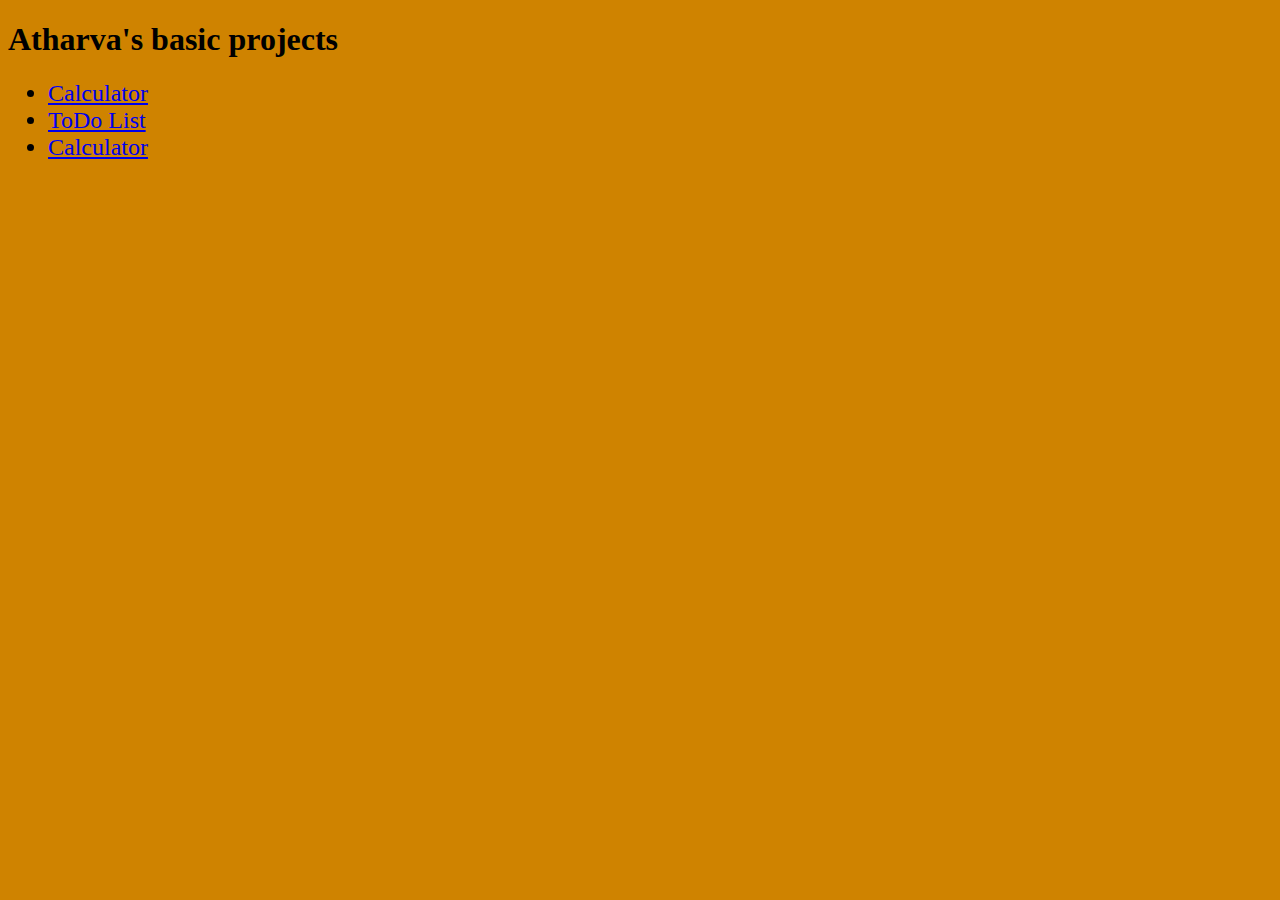
==== index.html @ 689c16a5 "renamed the html" ====
<!DOCTYPE html>
<html lang="en">
<head>
    <meta charset="UTF-8">
    <meta http-equiv="X-UA-Compatible" content="IE=edge">
    <meta name="viewport" content="width=device-width, initial-scale=1.0">
    <link rel="stylesheet"  href="project.css">
    <title>Document</title>
</head>
<body>
    <h1>
         Atharva's basic projects
    </h1>
    <ul>
        <li>    <a href="Calculator/index.html"> Calculator </a>
        </li>
        <li>    <a href="ToDoList/index.html"> ToDo List </a>
        </li>
        <li>    <a href="sidebar/index.html"> Calculator </a>
        </li>
    </ul>


</body>
</html>
---- project.css ----
body {
  background-color: #cf8300;
  background-image: url("https://www.transparenttextures.com/patterns/green-gobbler.png");
}

ul {
  margin: auto;
  /* text-align: center; */
  font-size: x-large;
}
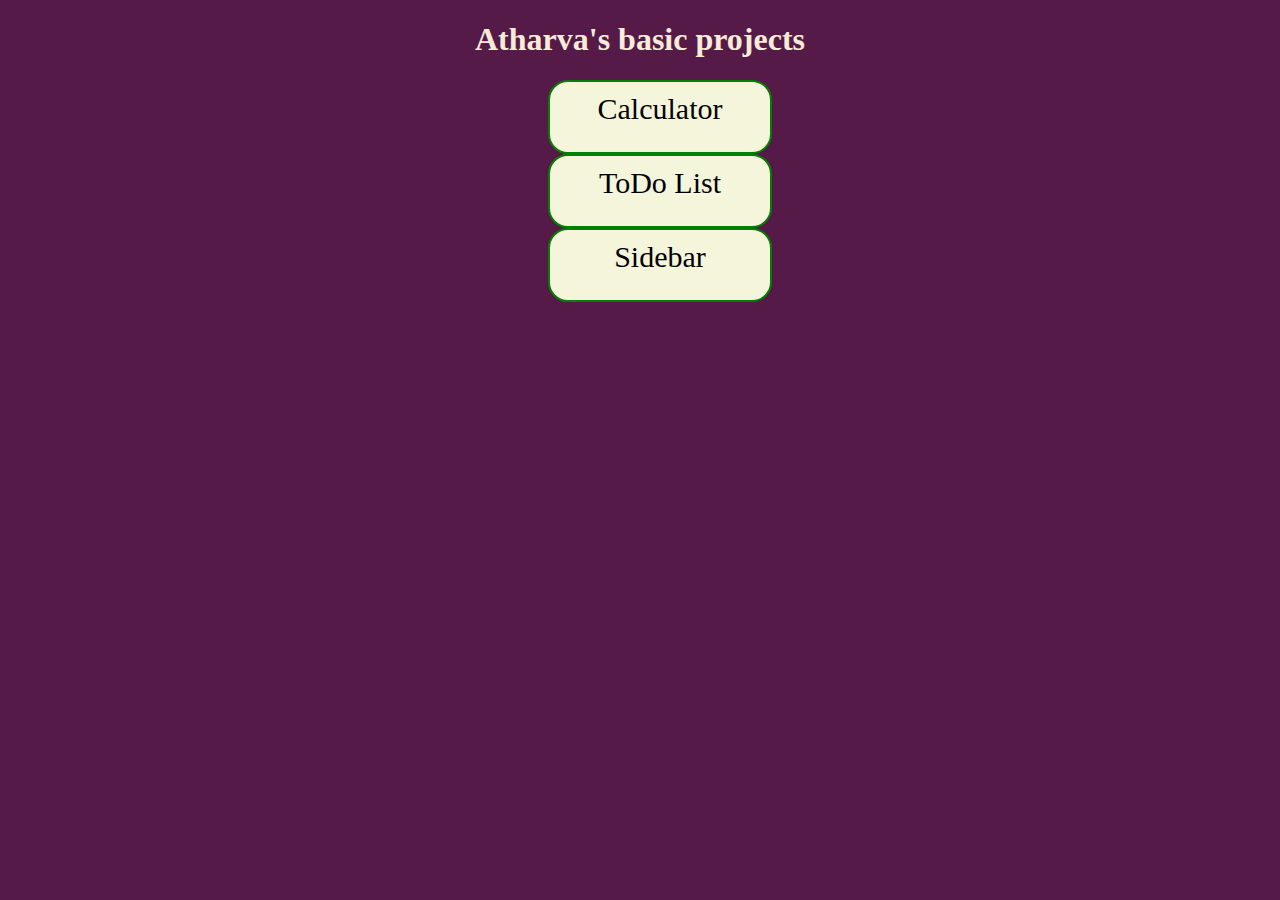
==== commit 80de886c: "added some css to parent" ====
--- a/index.html
+++ b/index.html
@@ -7,6 +7,7 @@
     <link rel="stylesheet"  href="project.css">
     <title>Document</title>
 </head>
+
 <body>
     <h1>
          Atharva's basic projects
@@ -16,9 +17,9 @@
         </li>
         <li>    <a href="ToDoList/index.html"> ToDo List </a>
         </li>
-        <li>    <a href="sidebar/index.html"> Calculator </a>
+        <li>    <a href="sidebar/index.html"> Sidebar  </a>
         </li>
-    </ul>
+    </ul> 
 
 
 </body>
--- a/project.css
+++ b/project.css
@@ -1,10 +1,46 @@
 body {
-  background-color: #cf8300;
+  background-color: #551a48;
   background-image: url("https://www.transparenttextures.com/patterns/green-gobbler.png");
 }
+h1{
+  color: antiquewhite;
+  text-align: center;
+}
 
-ul {
-  margin: auto;
+ul{
+  /* margin: auto; */
   /* text-align: center; */
-  font-size: x-large;
+  /* font-size: x-large; */
+  list-style:none;
 }
+a{
+  text-decoration: none;
+}
+
+li{
+  border: 2px solid green;
+  border-radius: 20px;
+  margin : auto;
+
+  
+  padding: 10px;
+  font-size:  30px;
+  display: flex;
+  justify-content: center;
+  width: 200px;
+  height: 50px;
+  background-color: beige;
+  /* box-shadow: 2px 2px 12px rgba(0, 0, 0, 0.3) ; */
+}
+
+li:hover{
+  background-color: aqua;
+
+}
+
+li a {
+  display: flex;
+  justify-content: center;
+  color:rgb(0, 0, 0);
+  width:200px;
+}